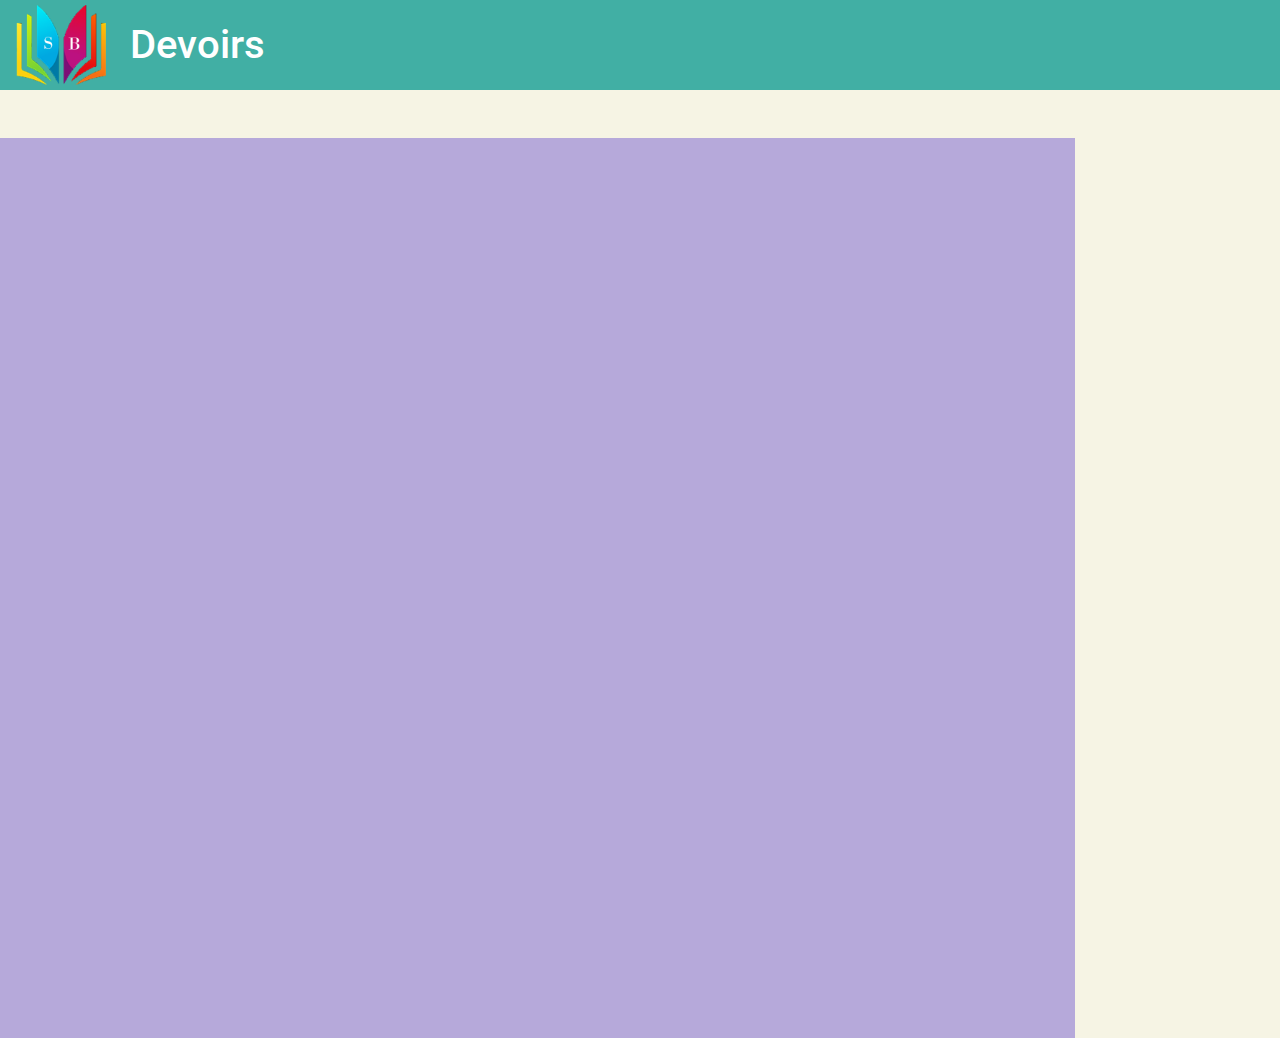
==== pages/devoirs.html @ 1ea9ef93 "Pages accueil" ====
<!DOCTYPE html>
<html lang="fr">

<head>
    <meta charset="UTF-8">
    <meta http-equiv="X-UA-Compatible" content="IE=edge">
    <meta name="viewport" content="width=device-width, initial-scale=1.0">
    <!-- FONTS -->
    <link rel="preconnect" href="https://fonts.gstatic.com">
    <link href="https://fonts.googleapis.com/css2?family=Roboto:wght@300;400;700&display=swap" rel="stylesheet">
    <!-- Bootstrap CSS -->
    <link rel="stylesheet" href="../assets/css/bootstrap/bootstrap.css">
    <!-- CSS -->
    <link rel="stylesheet" href="../assets/css/dash.css">
    <!-- META Description -->
    <meta name="description" content="Bienvenue sur Students'Books, c'est ici que commence la révolution scolaire.
     Emploi du temps/ devoirs/ absences... retrouver toutes les information scolaire içi">
    <!-- Titre du site -->
    <title>Accueil Students'Books : Les devoirs à la maison facilement</title>
</head>

<body>
    <div class="container-fluid h-100 p-0">
        <header class="w-100 mb-5 d-flex ">
            <img src="../assets/img/LOGO SOLO.png" class="ms-3 h-100" alt="">
            <h1 class="ms-4 align-self-center text-center m-0">Devoirs</h1>
        </header>
        <div class="row h-100">
            <div class="col-10 resumeBloc h-50">

            </div>
            <div class="col-10 resumeBloc h-50">

            </div>
        </div>
    </div>
    <!-- Bootstrap JavaScript -->
    <script src="../assets/js/bootstrap/bootstrap.js"></script>
</body>

</html>
---- assets/css/dash.css ----
body, html{
    background-color: #F6F4E4;
    height: 100%;
    font-family: 'Roboto', sans-serif;
    position: relative;
}
header{
    height: 10%;
    background-color: #41AFA4;
    color: white;
}
.logoBloc{
    width: 10%;
}
.navBtnMob{
    background-color: #4F3B8A;
    border-radius: 20px;
    padding: 20px;
}

footer{
    margin-top: 50px;
    position: relative;
    bottom: 0;
    height: 10%;
    width: 100%;
    background-color: #41AFA4;
}

.resumeBloc{
    background-color: #B6A9DA;
}

h2{
    text-align: center;
    color: white;
    border-bottom: 1px solid white;
}
#topChat{
    background-color: #41AFA4;
    width: 100%;
    height: 90%;
}
#chatContact{
    background-color: #B6A9DA;
    width: 18%;
    height: 100%;
}

#chatBar{
    height: 10%;
    width: 100%;
}
#chatBtnBloc{
    height: 100%;
    width: 20%;
}
#chatBtnSend{
    height: 100%;
    border: 1px solid black
}
#chatInput{
    width: 90%;
    resize: none;
}
#chatBloc{
    border : 1px solid black
}
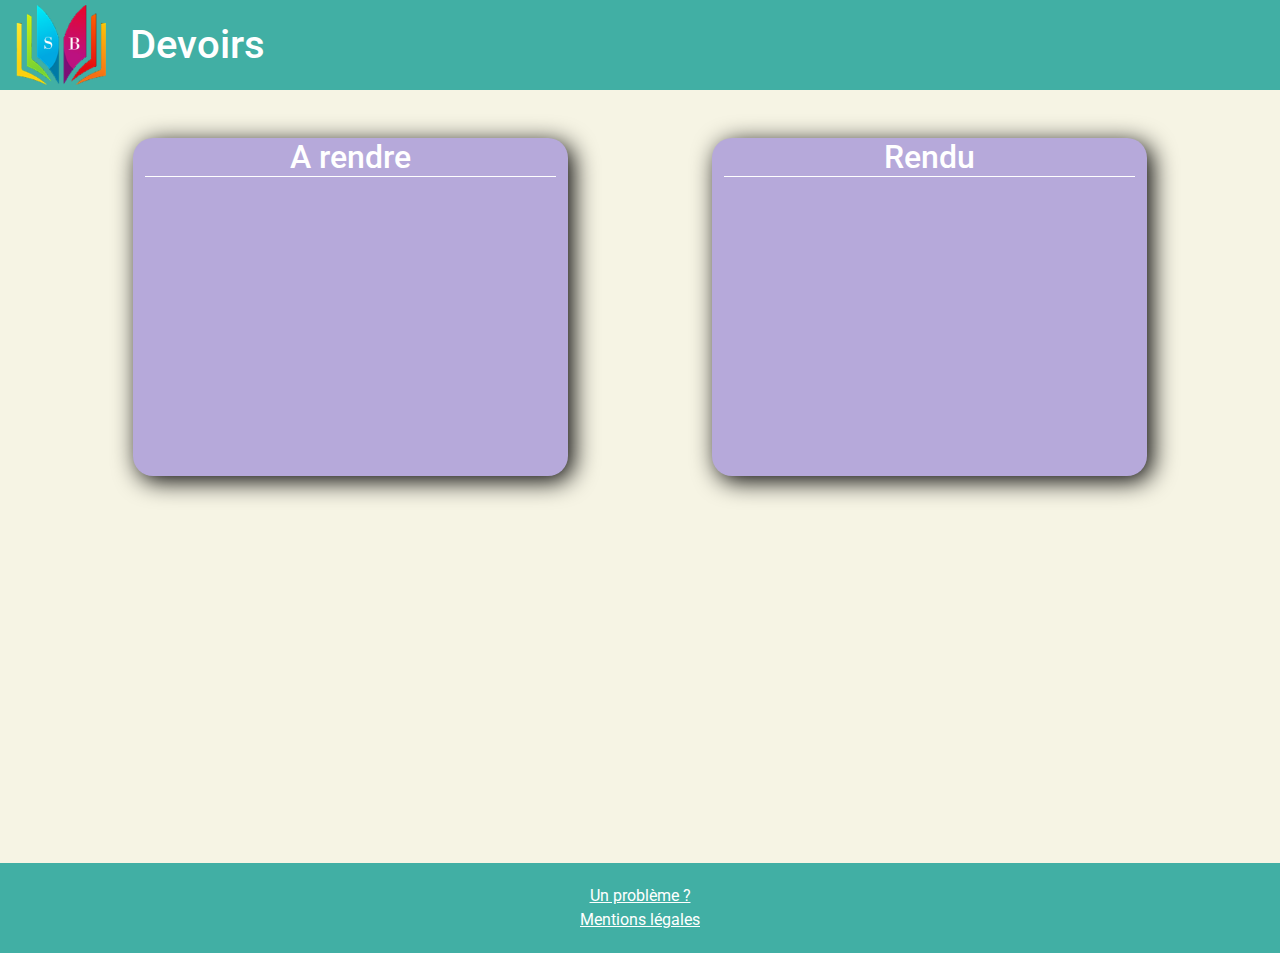
==== commit 649f5420: "devoirs" ====
--- a/pages/devoirs.html
+++ b/pages/devoirs.html
@@ -21,18 +21,23 @@
 
 <body>
     <div class="container-fluid h-100 p-0">
-        <header class="w-100 mb-5 d-flex ">
+        <header class="w-100 mb-5 d-flex">
             <img src="../assets/img/LOGO SOLO.png" class="ms-3 h-100" alt="">
             <h1 class="ms-4 align-self-center text-center m-0">Devoirs</h1>
         </header>
-        <div class="row h-100">
-            <div class="col-10 resumeBloc h-50">
-
+        <div class="row h-75 justify-content-center justify-content-lg-evenly">
+            <div class="col-10 col-lg-4 resumeBloc h-50 mb-4">
+                <h2>A rendre</h2>
             </div>
-            <div class="col-10 resumeBloc h-50">
-
+            <div class="col-10 col-lg-4 resumeBloc h-50">
+                <h2>Rendu</h2>
             </div>
         </div>
+        <footer class="d-flex flex-column justify-content-center align-items-center">
+            <a href="pages/mention.html" class="text-white " data-bs-toggle="modal" data-bs-target="#exampleModal">Un
+                problème ?</a>
+            <a href="pages/mention.html" class="text-white">Mentions légales</a>
+        </footer>
     </div>
     <!-- Bootstrap JavaScript -->
     <script src="../assets/js/bootstrap/bootstrap.js"></script>
--- a/assets/css/dash.css
+++ b/assets/css/dash.css
@@ -29,6 +29,8 @@
 
 .resumeBloc{
     background-color: #B6A9DA;
+    border-radius: 20px;
+    box-shadow: 5px 5px 25px black;
 }
 
 h2{
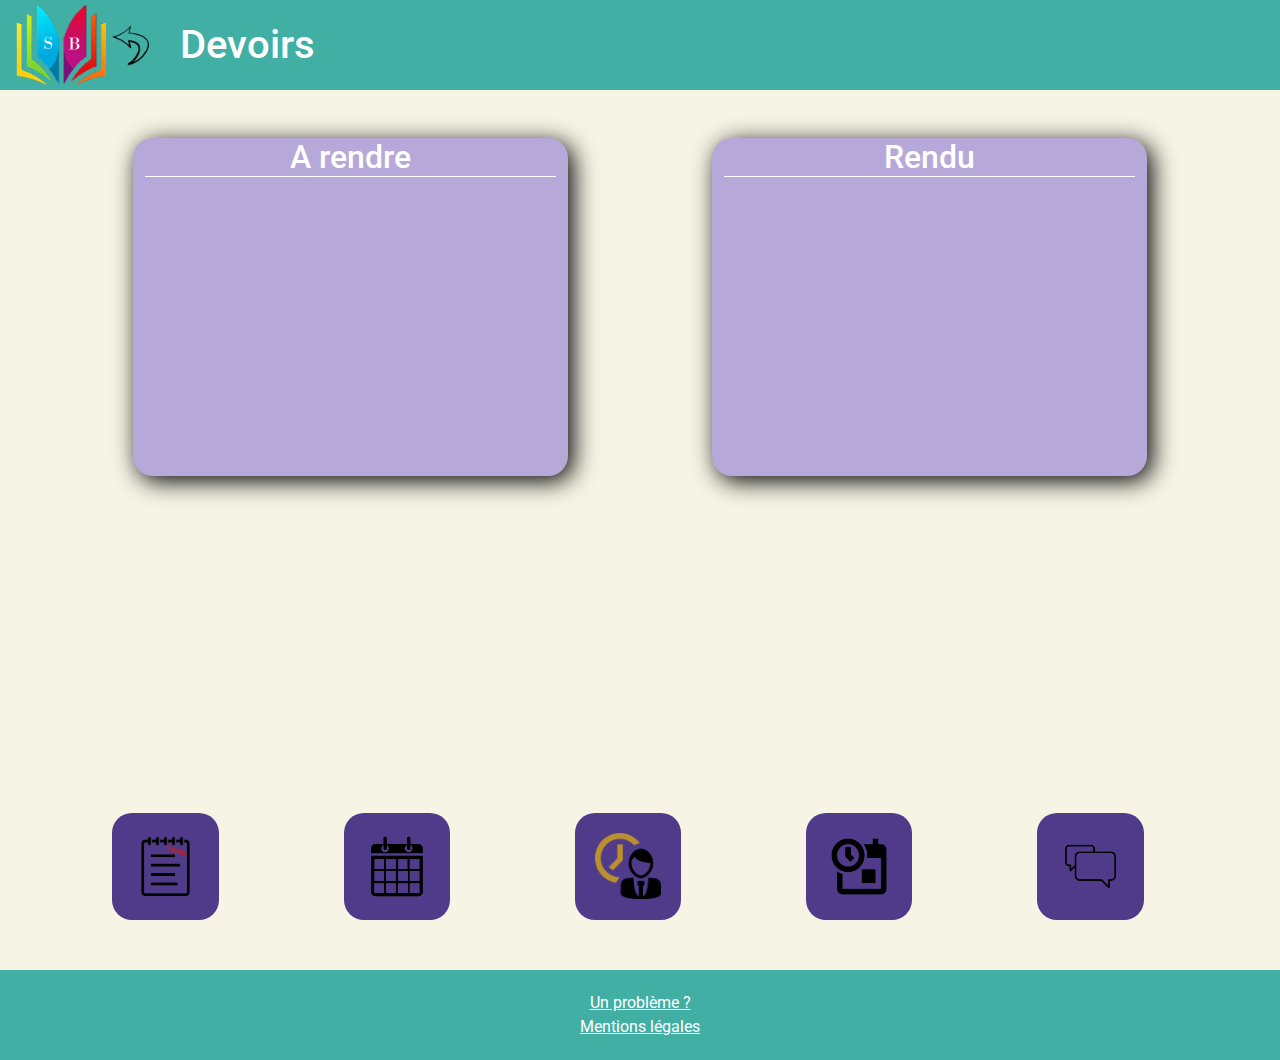
==== commit a2d8be6c: "Index v2" ====
--- a/pages/devoirs.html
+++ b/pages/devoirs.html
@@ -21,8 +21,11 @@
 
 <body>
     <div class="container-fluid h-100 p-0">
-        <header class="w-100 mb-5 d-flex">
+        <header class="w-100 mb-5 d-flex align-items-center">
             <img src="../assets/img/LOGO SOLO.png" class="ms-3 h-100" alt="">
+            <a href="../index.html" class="h-100 d-flex align-items-center">
+                <img src="../assets/img/backward.png" class="img-fluid" width="50" alt="">
+            </a>
             <h1 class="ms-4 align-self-center text-center m-0">Devoirs</h1>
         </header>
         <div class="row h-75 justify-content-center justify-content-lg-evenly">
@@ -31,6 +34,33 @@
             </div>
             <div class="col-10 col-lg-4 resumeBloc h-50">
                 <h2>Rendu</h2>
+            </div>
+        </div>
+        <div class="row justify-content-evenly w-100 d-none d-lg-flex">
+            <div class="col-1 navBtnMob">
+                <a href="note.html">
+                    <img src="../assets/img/LogoNote.webp" class="img-fluid" width="100" alt="">
+                </a>
+            </div>
+            <div class="col-1 navBtnMob">
+                <a href="edt.html">
+                    <img src="../assets/img/Edt.webp" class="img-fluid" width="100" alt="">
+                </a>
+            </div>
+            <div class="col-1  navBtnMob">
+                <a href="absences.html">
+                    <img src="../assets/img/absences.webp" class="img-fluid" width="100" alt="">
+                </a>
+            </div>
+            <div class="col-1 navBtnMob ">
+                <a href="agenda.html">
+                    <img src="../assets/img/agenda.png" class="img-fluid" width="100" alt="">
+                </a>
+            </div>
+            <div class="col-1 navBtnMob">
+                <a href="tchat.html">
+                    <img src="../assets/img/message.png" class="img-fluid" width="100" alt="">
+                </a>
             </div>
         </div>
         <footer class="d-flex flex-column justify-content-center align-items-center">
--- a/assets/css/dash.css
+++ b/assets/css/dash.css
@@ -1,3 +1,9 @@
+::-webkit-scrollbar {
+    width: 0px;
+    height: 0px;
+}
+
+
 body, html{
     background-color: #F6F4E4;
     height: 100%;
@@ -31,12 +37,20 @@
     background-color: #B6A9DA;
     border-radius: 20px;
     box-shadow: 5px 5px 25px black;
+    overflow: scroll;
+    overflow-x: hidden;
 }
 
 h2{
     text-align: center;
     color: white;
     border-bottom: 1px solid white;
+    transition: 0.3s;
+}
+h2:hover{
+    color: #41AFA4;
+    border-bottom: 1px solid #41AFA4;
+    transition: 0.5s;
 }
 #topChat{
     background-color: #41AFA4;
@@ -68,4 +82,39 @@
 #chatBloc{
     border : 1px solid black
 }
-
+.noteEl{
+    border: 1px solid black;
+}
+.notationBloc{
+    width: 30%;
+    border-right: 1px solid black;
+}
+#notation{
+    height: 50%;
+    text-align: center;
+    background-color: #A99BD4;
+    color: white;
+    border-bottom: 1px solid black;
+}
+#onTwenty{
+    height: 50%;
+    text-align: center;
+    color: white;
+    background-color: #4F3B8A;
+}
+.prof{
+    font-size: 0.8em;
+}
+.bg-egg{
+    background-color: #F6F4E4;
+}
+#hwDate{
+    width: 60px;
+    height: 50px;
+}
+#hwEl{
+    height: 50px;
+}
+.subInfo{
+    background-color: #4F3B8A;
+}